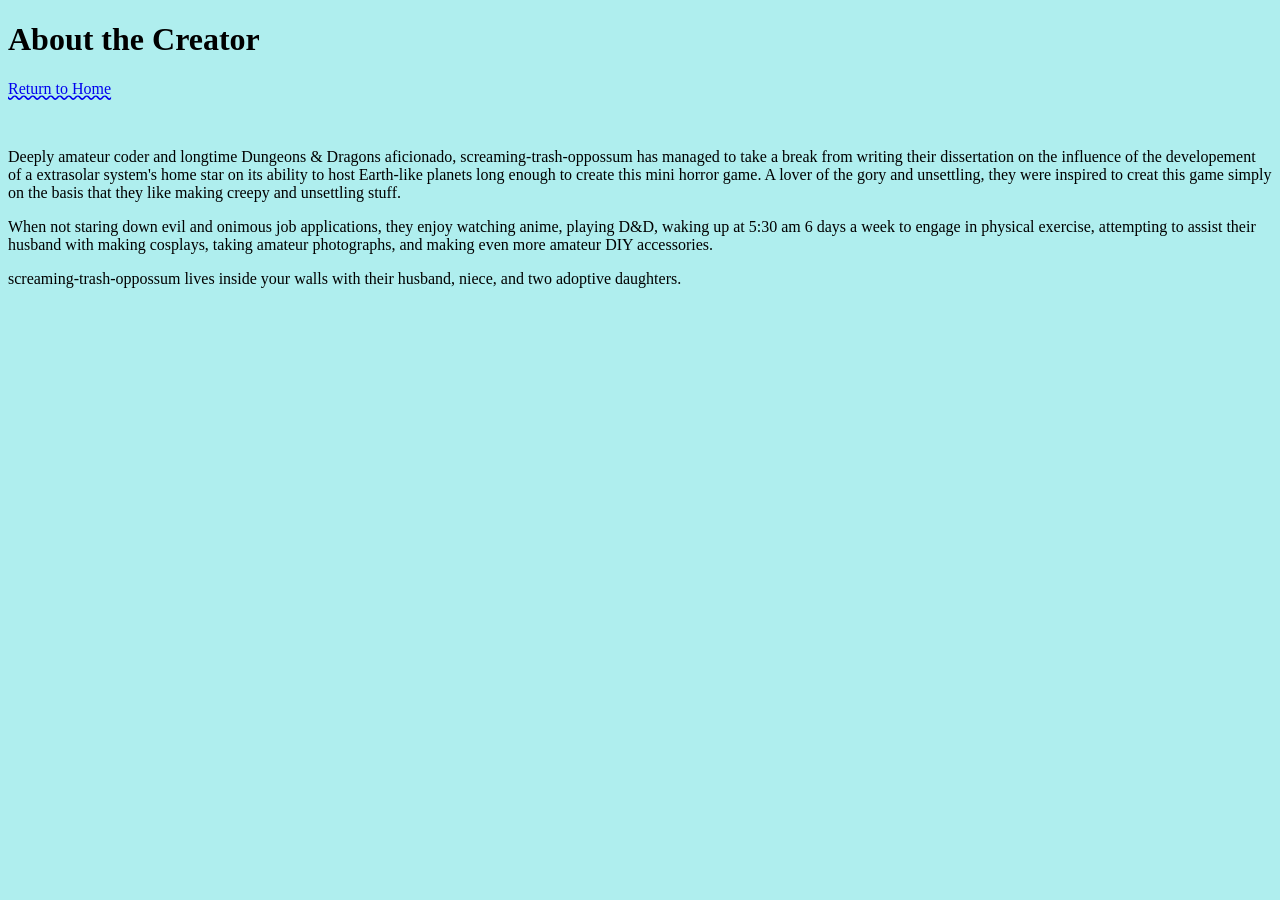
==== about.html @ 46c41b04 "story game 2.3" ====
<!-- add your about me page here -->
<!DOCTYPE html>
<html lang="en">
<head>
    <meta charset="UTF-8">
    <meta name="viewport" content="width=device-width, initial-scale=1.0">
    <title>About the Creator</title>
</head>
<body style="background-color: paleturquoise;">
    <h1 style="font-family: 'Times New Roman', Times, serif;">About the Creator</h1>
    <p> <a href="index.html" style="text-decoration:underline wavy;">Return to Home</a></p>
    <br>
    <p>Deeply amateur coder and longtime Dungeons & Dragons aficionado, screaming-trash-oppossum has managed to take a break from writing their dissertation on the influence of the developement of a extrasolar system's home star on its ability to host Earth-like planets long enough to create this mini horror game. A lover of the gory and unsettling, they were inspired to creat this game simply on the basis that they like making creepy and unsettling stuff.</p>
    <p>When not staring down evil and onimous job applications, they enjoy watching anime, playing D&D, waking up at 5:30 am 6 days a week to engage in physical exercise, attempting to assist their husband with making cosplays, taking amateur photographs, and making even more amateur DIY accessories.</p>
    <p>screaming-trash-oppossum lives inside your walls with their husband, niece, and two adoptive daughters.</p>
</body>
</html>
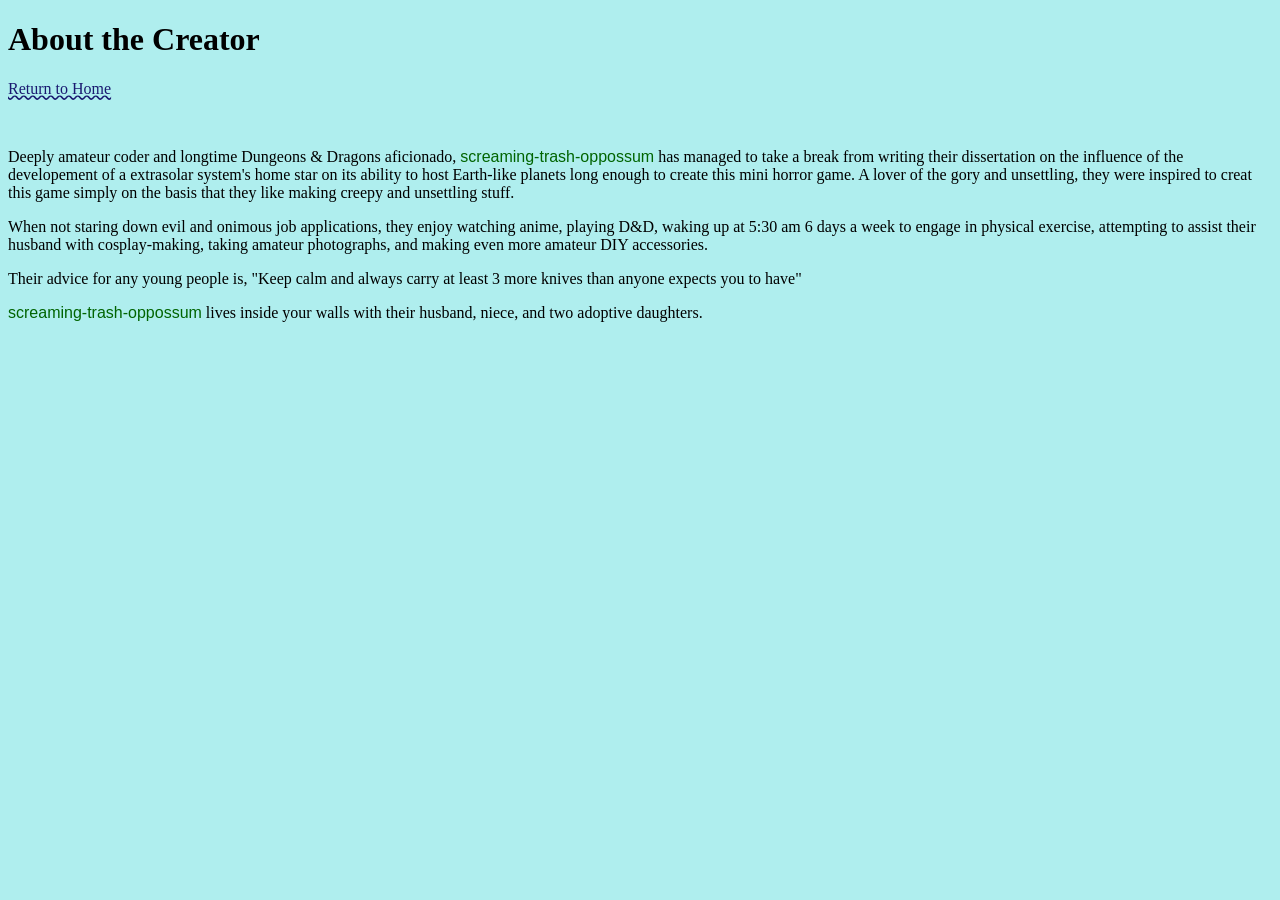
==== commit 78055ceb: "story game 2.4" ====
--- a/about.html
+++ b/about.html
@@ -5,13 +5,20 @@
     <meta charset="UTF-8">
     <meta name="viewport" content="width=device-width, initial-scale=1.0">
     <title>About the Creator</title>
+    <style>
+        p{
+            font-family:Georgia, 'Times New Roman', Times, serif;
+        }
+    </style>
+    <link href="style.css" rel="stylesheet">
 </head>
 <body style="background-color: paleturquoise;">
     <h1 style="font-family: 'Times New Roman', Times, serif;">About the Creator</h1>
     <p> <a href="index.html" style="text-decoration:underline wavy;">Return to Home</a></p>
     <br>
-    <p>Deeply amateur coder and longtime Dungeons & Dragons aficionado, screaming-trash-oppossum has managed to take a break from writing their dissertation on the influence of the developement of a extrasolar system's home star on its ability to host Earth-like planets long enough to create this mini horror game. A lover of the gory and unsettling, they were inspired to creat this game simply on the basis that they like making creepy and unsettling stuff.</p>
-    <p>When not staring down evil and onimous job applications, they enjoy watching anime, playing D&D, waking up at 5:30 am 6 days a week to engage in physical exercise, attempting to assist their husband with making cosplays, taking amateur photographs, and making even more amateur DIY accessories.</p>
-    <p>screaming-trash-oppossum lives inside your walls with their husband, niece, and two adoptive daughters.</p>
+    <p>Deeply amateur coder and longtime Dungeons & Dragons aficionado, <span>screaming-trash-oppossum</span> has managed to take a break from writing their dissertation on the influence of the developement of a extrasolar system's home star on its ability to host Earth-like planets long enough to create this mini horror game. A lover of the gory and unsettling, they were inspired to creat this game simply on the basis that they like making creepy and unsettling stuff.</p>
+    <p>When not staring down evil and onimous job applications, they enjoy watching anime, playing D&D, waking up at 5:30 am 6 days a week to engage in physical exercise, attempting to assist their husband with cosplay-making, taking amateur photographs, and making even more amateur DIY accessories.</p>
+    <p>Their advice for any young people is, "Keep calm and always carry at least 3 more knives than anyone expects you to have"</p>
+    <p><span>screaming-trash-oppossum</span> lives inside your walls with their husband, niece, and two adoptive daughters.</p>
 </body>
 </html>
--- a/style.css
+++ b/style.css
@@ -0,0 +1,11 @@
+img{
+    border:3px medium purple 2px 2px;
+}
+span{
+    font-family:'Gill Sans', 'Gill Sans MT', Calibri, 'Trebuchet MS', sans-serif;
+    color:darkgreen;
+}
+a{
+    text-decoration: underline wavy;
+    color:midnightblue;
+}
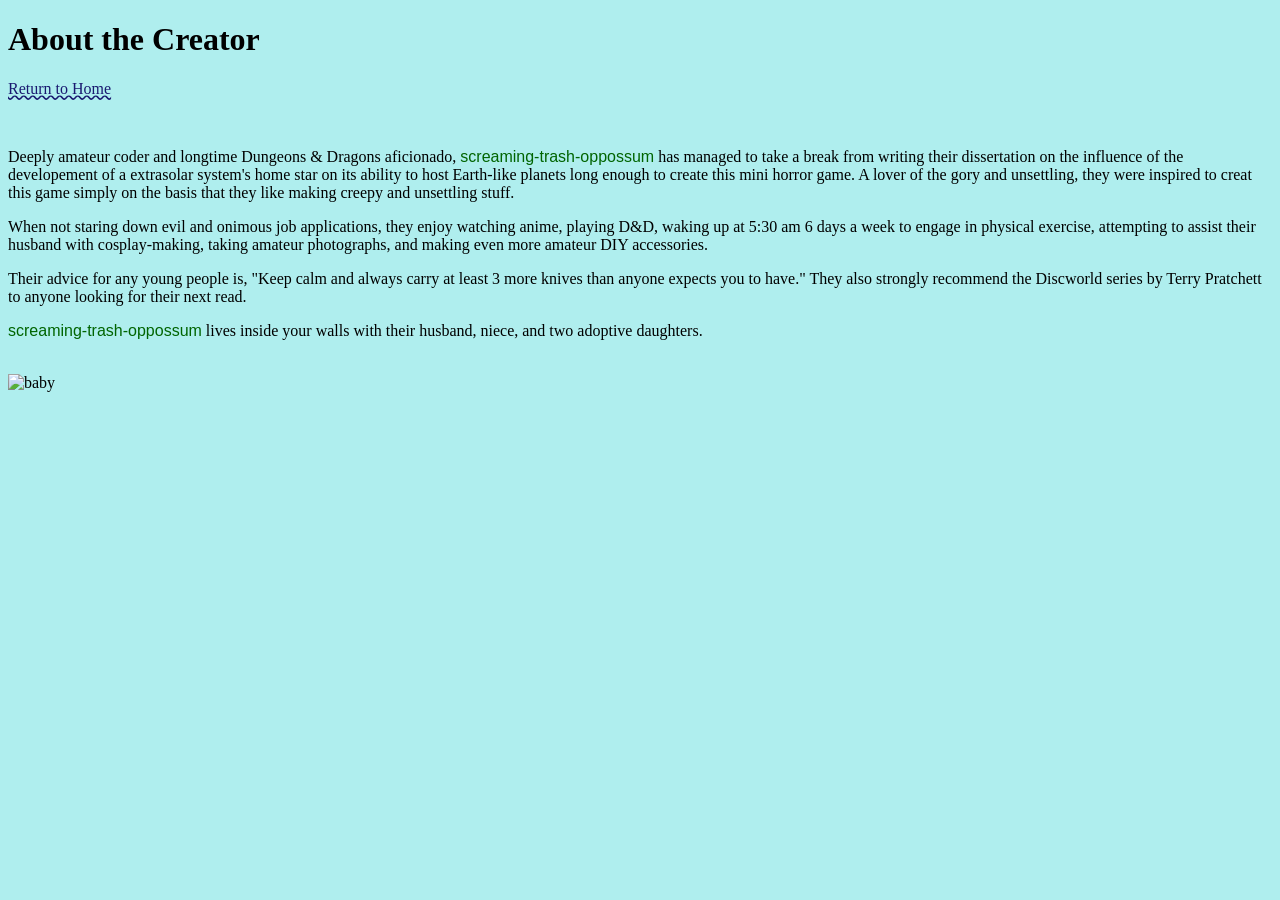
==== commit 583f6acb: "story game 2.7" ====
--- a/about.html
+++ b/about.html
@@ -14,11 +14,13 @@
 </head>
 <body style="background-color: paleturquoise;">
     <h1 style="font-family: 'Times New Roman', Times, serif;">About the Creator</h1>
-    <p> <a href="index.html" style="text-decoration:underline wavy;">Return to Home</a></p>
+    <p> <a href="index.html">Return to Home</a></p>
     <br>
     <p>Deeply amateur coder and longtime Dungeons & Dragons aficionado, <span>screaming-trash-oppossum</span> has managed to take a break from writing their dissertation on the influence of the developement of a extrasolar system's home star on its ability to host Earth-like planets long enough to create this mini horror game. A lover of the gory and unsettling, they were inspired to creat this game simply on the basis that they like making creepy and unsettling stuff.</p>
     <p>When not staring down evil and onimous job applications, they enjoy watching anime, playing D&D, waking up at 5:30 am 6 days a week to engage in physical exercise, attempting to assist their husband with cosplay-making, taking amateur photographs, and making even more amateur DIY accessories.</p>
-    <p>Their advice for any young people is, "Keep calm and always carry at least 3 more knives than anyone expects you to have"</p>
+    <p>Their advice for any young people is, "Keep calm and always carry at least 3 more knives than anyone expects you to have." They also strongly recommend the Discworld series by Terry Pratchett to anyone looking for their next read.</p>
     <p><span>screaming-trash-oppossum</span> lives inside your walls with their husband, niece, and two adoptive daughters.</p>
+    <br>
+    <img src="IMG_20261026_211253.heic" alt="baby">
 </body>
 </html>
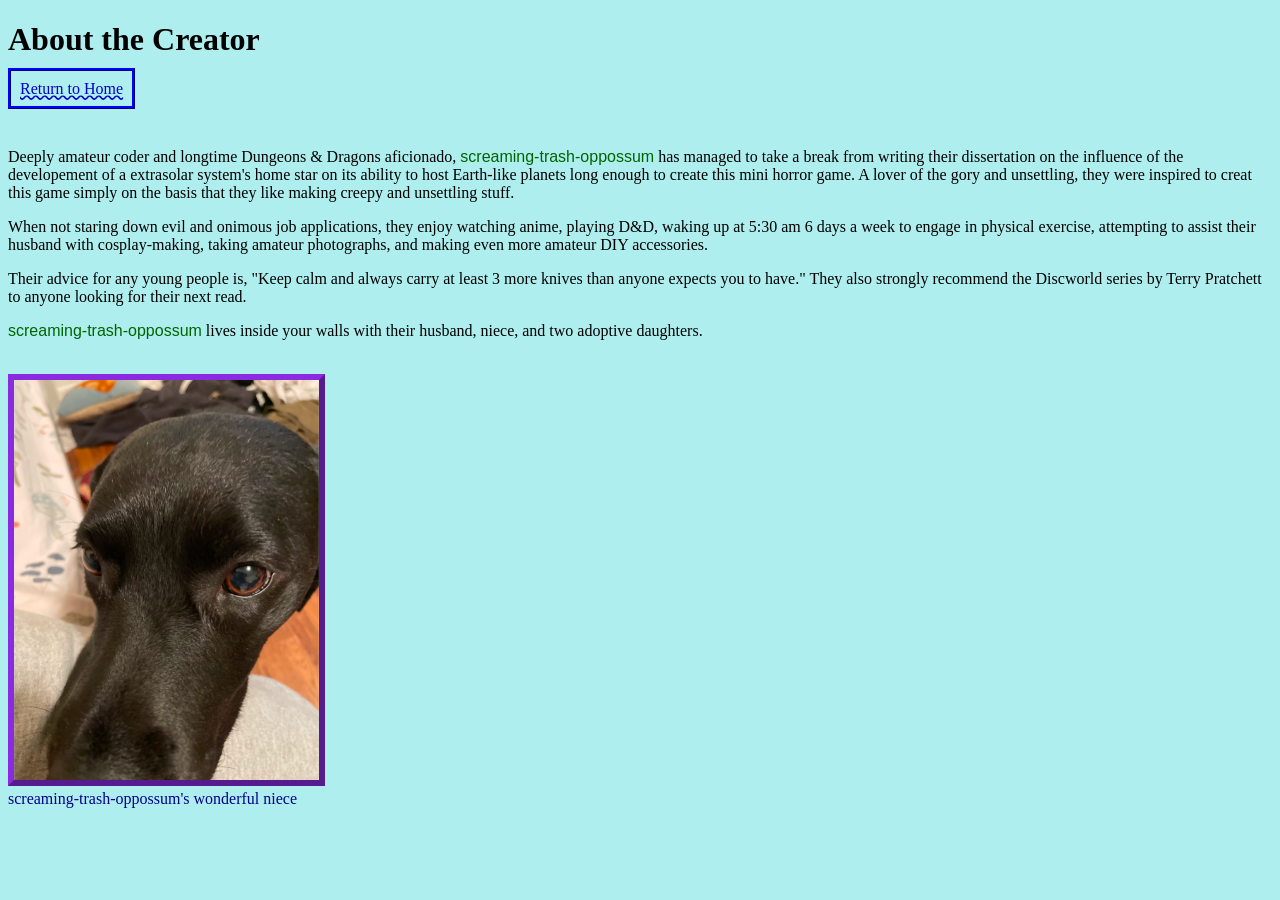
==== commit 25eb864a: "story game 2.8" ====
--- a/about.html
+++ b/about.html
@@ -14,13 +14,15 @@
 </head>
 <body style="background-color: paleturquoise;">
     <h1 style="font-family: 'Times New Roman', Times, serif;">About the Creator</h1>
-    <p> <a href="index.html">Return to Home</a></p>
+    <p> <a href="index.html" style="border: 3px ridge mediumblue; padding: 9px;">Return to Home</a></p>
     <br>
     <p>Deeply amateur coder and longtime Dungeons & Dragons aficionado, <span>screaming-trash-oppossum</span> has managed to take a break from writing their dissertation on the influence of the developement of a extrasolar system's home star on its ability to host Earth-like planets long enough to create this mini horror game. A lover of the gory and unsettling, they were inspired to creat this game simply on the basis that they like making creepy and unsettling stuff.</p>
     <p>When not staring down evil and onimous job applications, they enjoy watching anime, playing D&D, waking up at 5:30 am 6 days a week to engage in physical exercise, attempting to assist their husband with cosplay-making, taking amateur photographs, and making even more amateur DIY accessories.</p>
     <p>Their advice for any young people is, "Keep calm and always carry at least 3 more knives than anyone expects you to have." They also strongly recommend the Discworld series by Terry Pratchett to anyone looking for their next read.</p>
     <p><span>screaming-trash-oppossum</span> lives inside your walls with their husband, niece, and two adoptive daughters.</p>
     <br>
-    <img src="IMG_20261026_211253.heic" alt="baby">
+    <img src="Screenshot_20261026-211824.png" id="baby" alt="baby" height="400">
+    <br>
+    <label for="baby" style="font-family: cursive; color: darkblue;">screaming-trash-oppossum's wonderful niece</label>
 </body>
 </html>
--- a/style.css
+++ b/style.css
@@ -1,5 +1,5 @@
 img{
-    border:3px medium purple 2px 2px;
+    border: 6px outset blueviolet
 }
 span{
     font-family:'Gill Sans', 'Gill Sans MT', Calibri, 'Trebuchet MS', sans-serif;
@@ -7,5 +7,5 @@
 }
 a{
     text-decoration: underline wavy;
-    color:midnightblue;
+    color:mediumblue;
 }
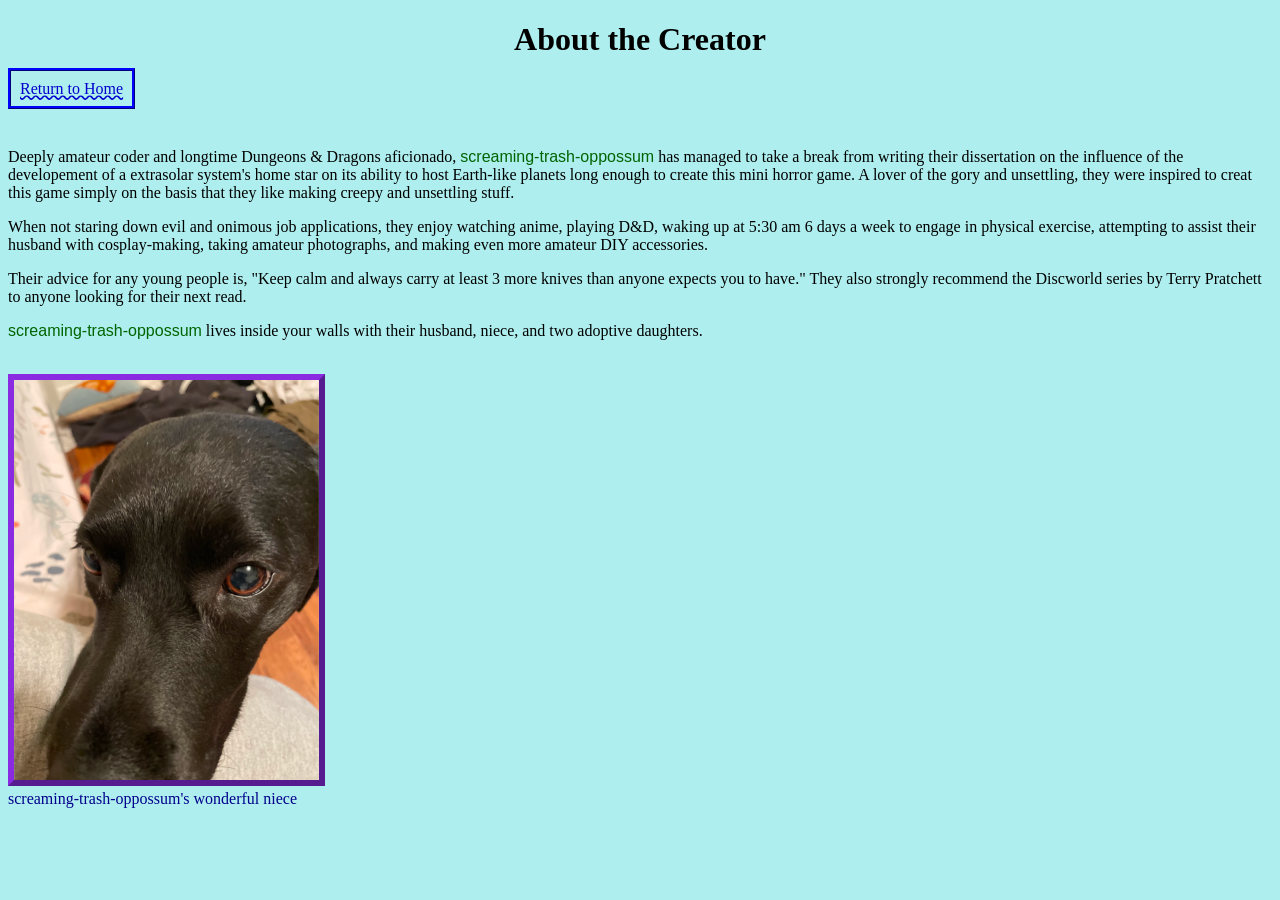
==== commit aefe8e75: "story game 3.0" ====
--- a/about.html
+++ b/about.html
@@ -13,8 +13,8 @@
     <link href="style.css" rel="stylesheet">
 </head>
 <body style="background-color: paleturquoise;">
-    <h1 style="font-family: 'Times New Roman', Times, serif;">About the Creator</h1>
-    <p> <a href="index.html" style="border: 3px ridge mediumblue; padding: 9px;">Return to Home</a></p>
+    <h1 class="heading">About the Creator</h1>
+    <p> <a href="index.html">Return to Home</a></p>
     <br>
     <p>Deeply amateur coder and longtime Dungeons & Dragons aficionado, <span>screaming-trash-oppossum</span> has managed to take a break from writing their dissertation on the influence of the developement of a extrasolar system's home star on its ability to host Earth-like planets long enough to create this mini horror game. A lover of the gory and unsettling, they were inspired to creat this game simply on the basis that they like making creepy and unsettling stuff.</p>
     <p>When not staring down evil and onimous job applications, they enjoy watching anime, playing D&D, waking up at 5:30 am 6 days a week to engage in physical exercise, attempting to assist their husband with cosplay-making, taking amateur photographs, and making even more amateur DIY accessories.</p>
--- a/style.css
+++ b/style.css
@@ -8,4 +8,11 @@
 a{
     text-decoration: underline wavy;
     color:mediumblue;
+    border: 3px ridge mediumblue; 
+    padding: 9px;
+
 }
+.heading{
+    text-align: center;
+    font-family:Cambria, Cochin, Georgia, Times, 'Times New Roman', serif;
+}
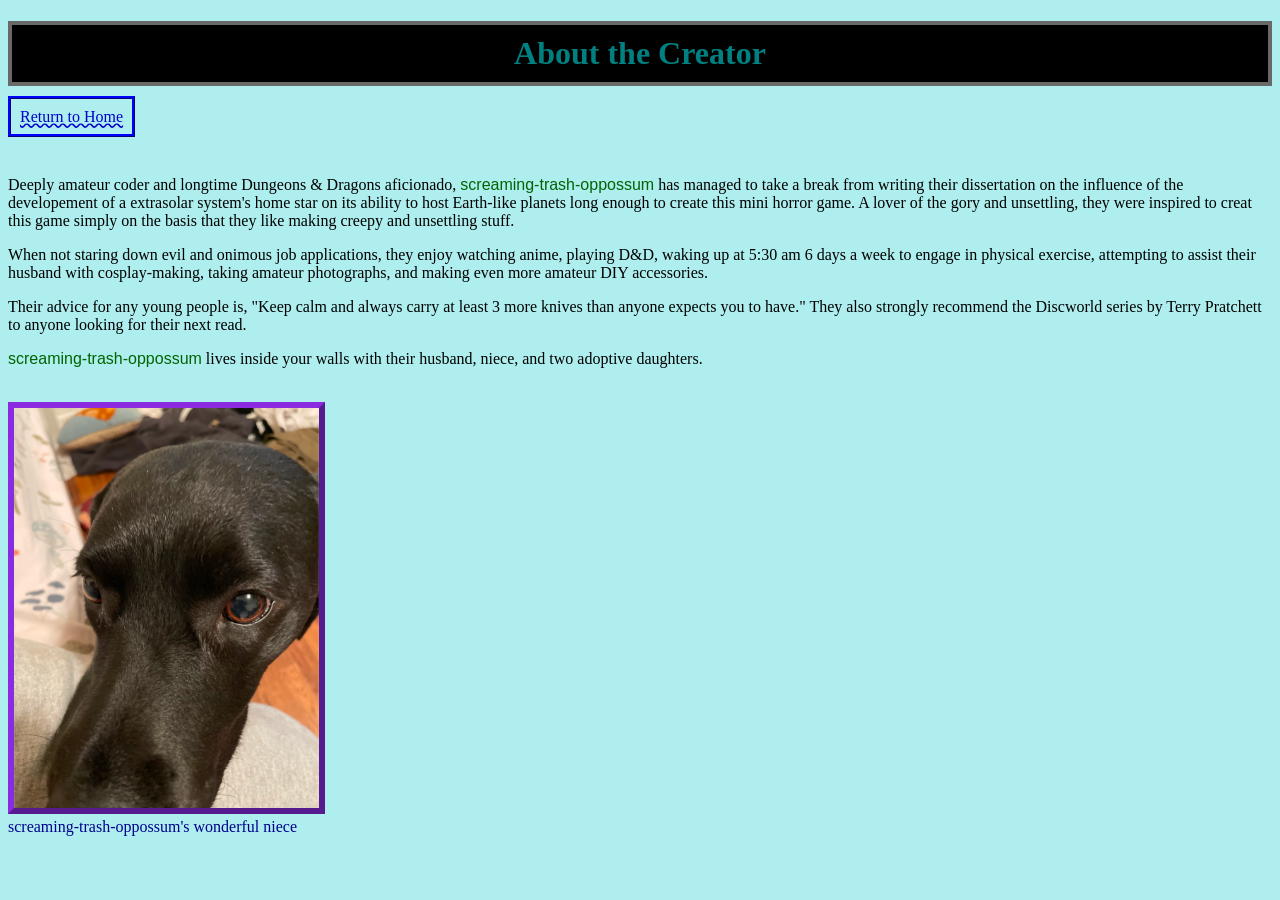
==== commit 6e1e3272: "story game 3.31" ====
--- a/about.html
+++ b/about.html
@@ -9,11 +9,15 @@
         p{
             font-family:Georgia, 'Times New Roman', Times, serif;
         }
+        span{
+            font-family:'Gill Sans', 'Gill Sans MT', Calibri, 'Trebuchet MS', sans-serif;
+            color:darkgreen;
+        }
     </style>
     <link href="style.css" rel="stylesheet">
 </head>
 <body style="background-color: paleturquoise;">
-    <h1 class="heading">About the Creator</h1>
+    <h1 class="heading" style="color: teal;">About the Creator</h1>
     <p> <a href="index.html">Return to Home</a></p>
     <br>
     <p>Deeply amateur coder and longtime Dungeons & Dragons aficionado, <span>screaming-trash-oppossum</span> has managed to take a break from writing their dissertation on the influence of the developement of a extrasolar system's home star on its ability to host Earth-like planets long enough to create this mini horror game. A lover of the gory and unsettling, they were inspired to creat this game simply on the basis that they like making creepy and unsettling stuff.</p>
--- a/style.css
+++ b/style.css
@@ -1,9 +1,5 @@
 img{
-    border: 6px outset blueviolet
-}
-span{
-    font-family:'Gill Sans', 'Gill Sans MT', Calibri, 'Trebuchet MS', sans-serif;
-    color:darkgreen;
+    border: 6px outset blueviolet;
 }
 a{
     text-decoration: underline wavy;
@@ -15,4 +11,30 @@
 .heading{
     text-align: center;
     font-family:Cambria, Cochin, Georgia, Times, 'Times New Roman', serif;
+    padding: 10px;
+    background-color: black;
+    border: 4px dimgrey solid;
+}
+.card{
+    padding: 10px;
+    text-align: center;
+    background-color: antiquewhite;
+    border: 3px black dashed;
+    font-family:'Courier New', Courier, monospace;
+    margin-left: auto;
+    margin-right: auto;
+    margin-top: 20px;
+    margin-bottom: 20px;
+    width: 550px;
+    
+}
+#sanity{
+    font-family: cursive;
+    border: 3px palevioletred ridge;
+    padding: 10px;
+    margin-left: auto;
+    margin-right: auto;
+    margin-top: 20px;
+    margin-bottom: 20px;
+    width: fit-content;
 }
